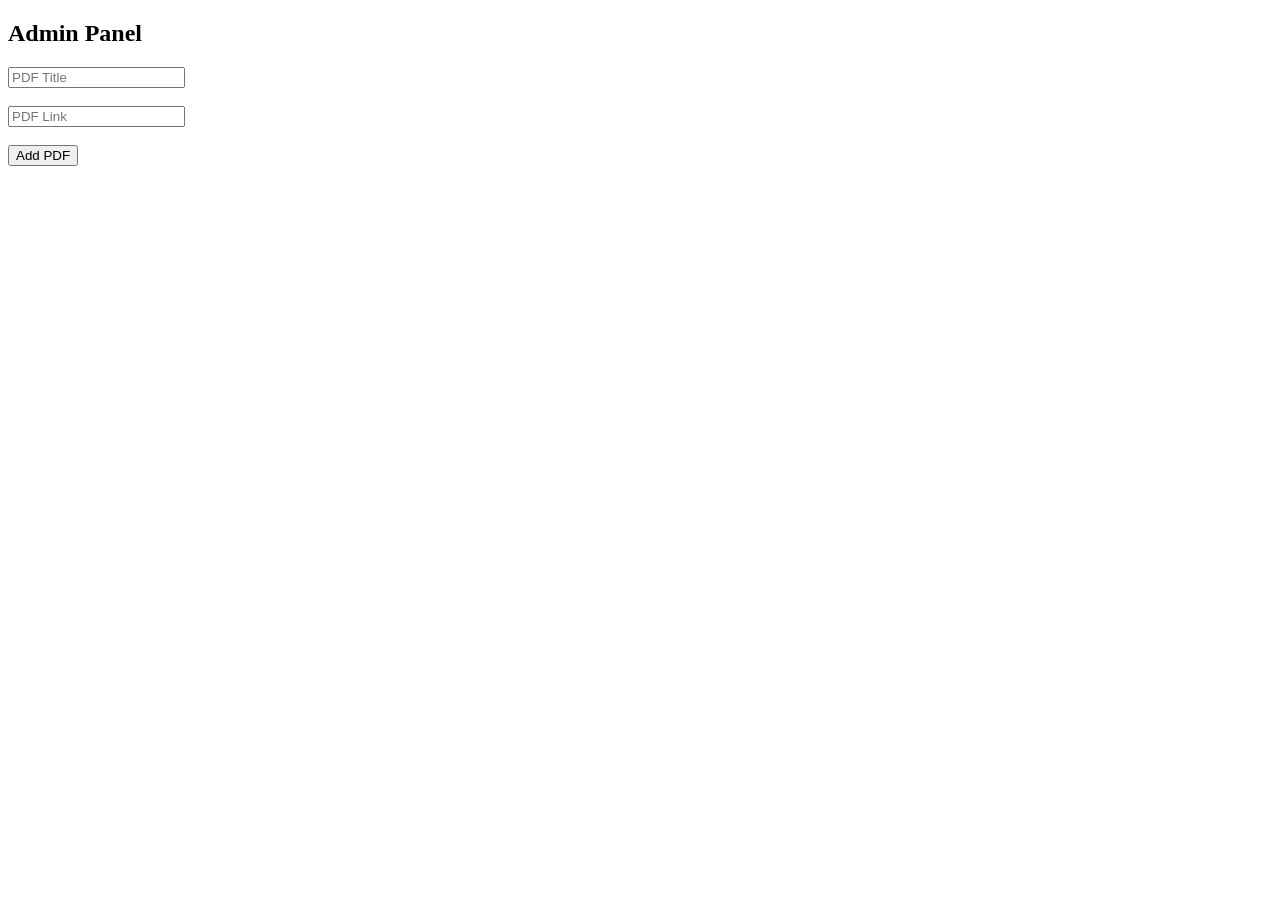
==== admin.html @ 3a9536f5 "Create admin.html for PDF management" ====
<!DOCTYPE html>
<html>
<head>
<title>Admin Panel</title>
</head>

<body>

<h2>Admin Panel</h2>

<input placeholder="PDF Title">
<br><br>

<input placeholder="PDF Link">
<br><br>

<button>Add PDF</button>

</body>
</html>
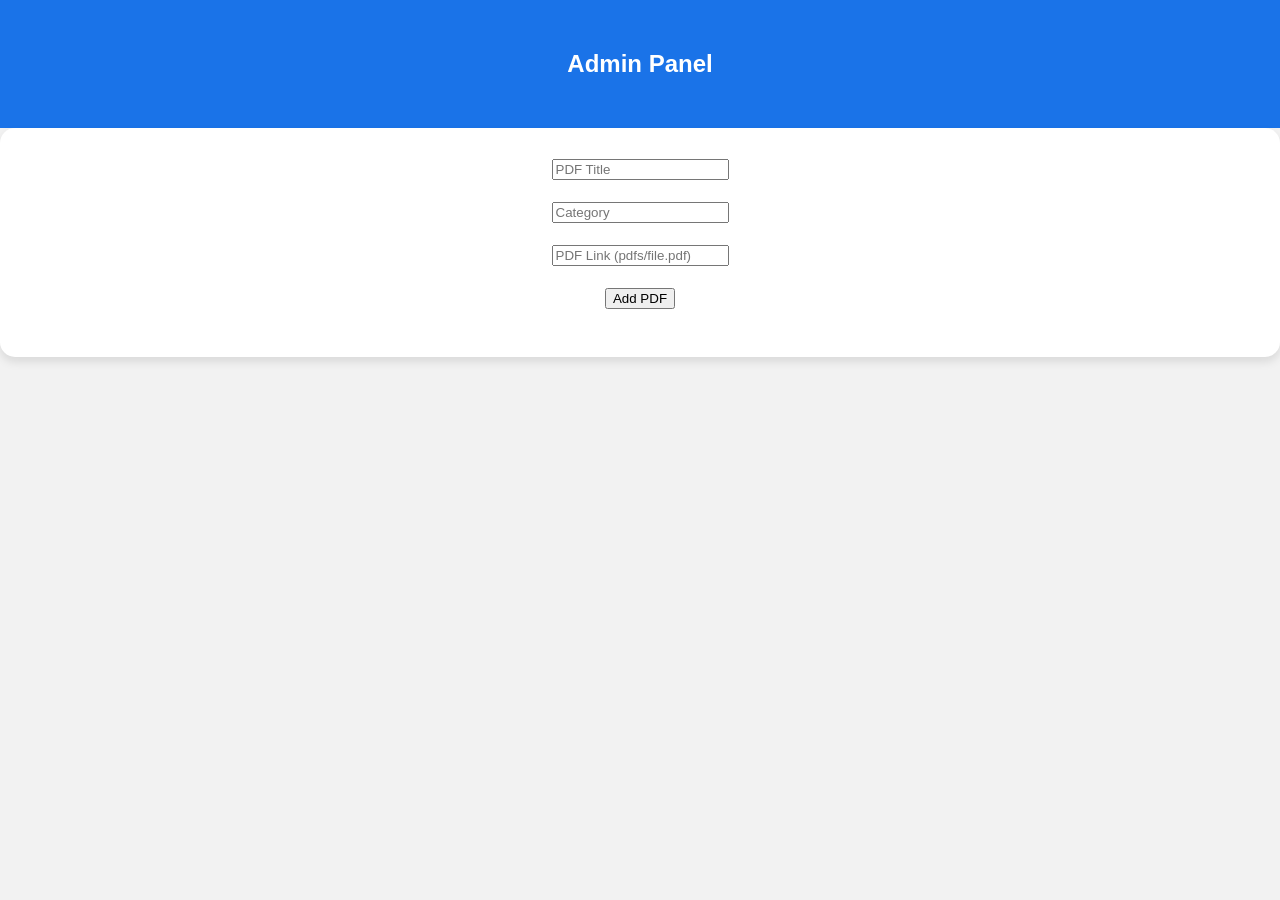
==== commit a9e5249c: "Update admin.html" ====
--- a/admin.html
+++ b/admin.html
@@ -2,19 +2,42 @@
 <html>
 <head>
 <title>Admin Panel</title>
+<link rel="stylesheet" href="style.css">
 </head>
 
 <body>
 
+<header>
 <h2>Admin Panel</h2>
+</header>
 
-<input placeholder="PDF Title">
-<br><br>
+<div class="card">
 
-<input placeholder="PDF Link">
-<br><br>
+<input id="title" placeholder="PDF Title"><br><br>
+<input id="category" placeholder="Category"><br><br>
+<input id="link" placeholder="PDF Link (pdfs/file.pdf)"><br><br>
 
-<button>Add PDF</button>
+<button onclick="addPDF()">Add PDF</button>
+
+<p id="msg"></p>
+
+</div>
+
+<script>
+function addPDF(){
+  let title = document.getElementById("title").value;
+  let category = document.getElementById("category").value;
+  let link = document.getElementById("link").value;
+
+  let old = JSON.parse(localStorage.getItem("pdfData")) || [];
+
+  old.push({title, category, link});
+
+  localStorage.setItem("pdfData", JSON.stringify(old));
+
+  document.getElementById("msg").innerText = "PDF Added (Only for your device)";
+}
+</script>
 
 </body>
-</html>
+</html>
--- a/style.css
+++ b/style.css
@@ -0,0 +1,40 @@
+body{
+font-family: Arial;
+background:#f2f2f2;
+margin:0;
+text-align:center;
+}
+
+header{
+background:#1a73e8;
+color:white;
+padding:30px;
+}
+
+.menu{
+display:grid;
+grid-template-columns:1fr 1fr;
+gap:20px;
+padding:20px;
+}
+
+.card{
+background:white;
+padding:30px;
+border-radius:15px;
+text-decoration:none;
+color:black;
+font-size:18px;
+box-shadow:0 5px 10px rgba(0,0,0,0.1);
+}
+
+.card:hover{
+transform:scale(1.05);
+}
+
+footer{
+margin-top:40px;
+padding:20px;
+background:#222;
+color:white;
+}
